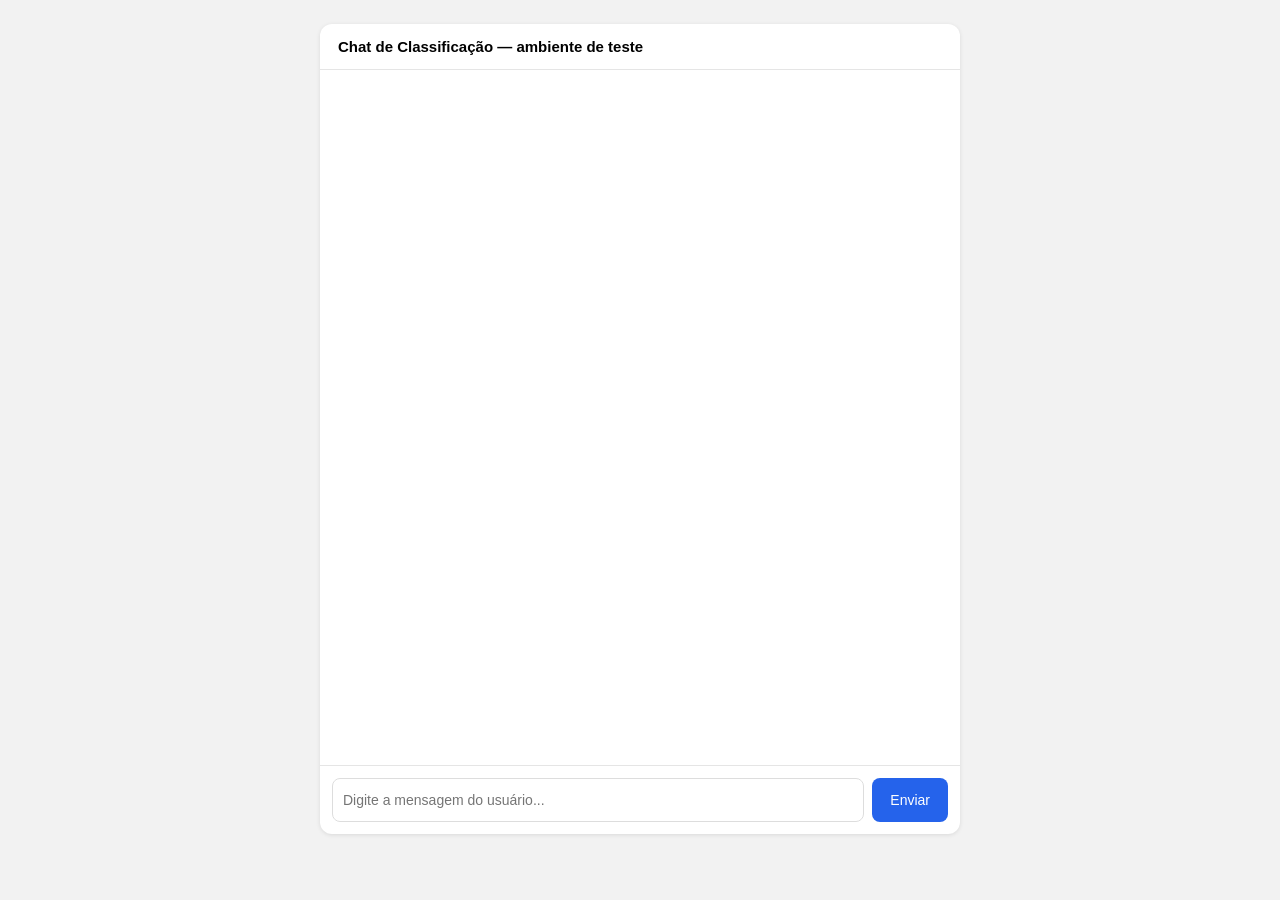
==== public/index.html @ 29af2f93 "initial commit" ====
<!DOCTYPE html>
<html lang="pt-br">

<head>
    <meta charset="UTF-8">
    <meta name="viewport" content="width=device-width, initial-scale=1.0">
    <title>Chat de Classificação — Teste</title>

</head>

<body>

    <div class="app">
        <div class="header">Chat de Classificação — ambiente de teste</div>

        <div class="chat" id="chat"></div>

        <div class="inputbar">
            <input id="input" placeholder="Digite a mensagem do usuário..."></input>
            <button id="sendBtn" onclick=enviar()>Enviar</button>
        </div>
    </div>

</body>

</html>
<script src="code.js" defer></script>
<link rel="stylesheet" href="style.css">
---- public/style.css ----
* {
      box-sizing: border-box;
  }

  body {
      margin: 0;
      font-family: -apple-system, BlinkMacSystemFont, "Segoe UI", Roboto, sans-serif;
      background: #f2f2f2;
      display: flex;
      justify-content: center;
      padding: 24px;
  }

  .app {
      width: 100%;
      max-width: 640px;
      background: #fff;
      border-radius: 12px;
      box-shadow: 0 1px 4px rgba(0, 0, 0, 0.1);
      display: flex;
      flex-direction: column;
      height: 90vh;
      overflow: hidden;
  }

  .header {
      padding: 14px 18px;
      border-bottom: 1px solid #e5e5e5;
      font-size: 15px;
      font-weight: 600;
  }

  .config {
      padding: 10px 18px;
      border-bottom: 1px solid #e5e5e5;
      display: flex;
      gap: 8px;
  }

  .config input {
      flex: 1;
      padding: 8px 10px;
      border: 1px solid #ddd;
      border-radius: 6px;
      font-size: 12px;
  }

  .chat {
      flex: 1;
      overflow-y: auto;
      padding: 16px 18px;
      display: flex;
      flex-direction: column;
      gap: 10px;
  }

  .msg {
      max-width: 85%;
      padding: 10px 12px;
      border-radius: 10px;
      font-size: 14px;
      line-height: 1.4;
      white-space: pre-wrap;
      word-wrap: break-word;
  }

  .msg.user {
      align-self: flex-end;
      background: #2563eb;
      color: white;
  }

  .msg.bot {
      align-self: flex-start;
      background: #f0f0f0;
      color: #111;
      font-family: "SFMono-Regular", Consolas, Menlo, monospace;
      font-size: 12.5px;
  }

  .msg.bot.error {
      background: #fde8e8;
      color: #a10000;
  }

  .msg.thinking {
      align-self: flex-start;
      background: #f0f0f0;
      color: #888;
      font-style: italic;
  }

  .inputbar {
      border-top: 1px solid #e5e5e5;
      padding: 12px;
      display: flex;
      gap: 8px;
  }

  .inputbar input {
      flex: 1;
      resize: none;
      border: 1px solid #ddd;
      border-radius: 8px;
      padding: 10px;
      font-size: 14px;
      font-family: inherit;
      height: 44px;
  }

  .inputbar button {
      padding: 0 18px;
      border: none;
      border-radius: 8px;
      background: #2563eb;
      color: white;
      font-size: 14px;
      cursor: pointer;
  }

  .inputbar button:disabled {
      background: #aac0f0;
      cursor: not-allowed;
  }
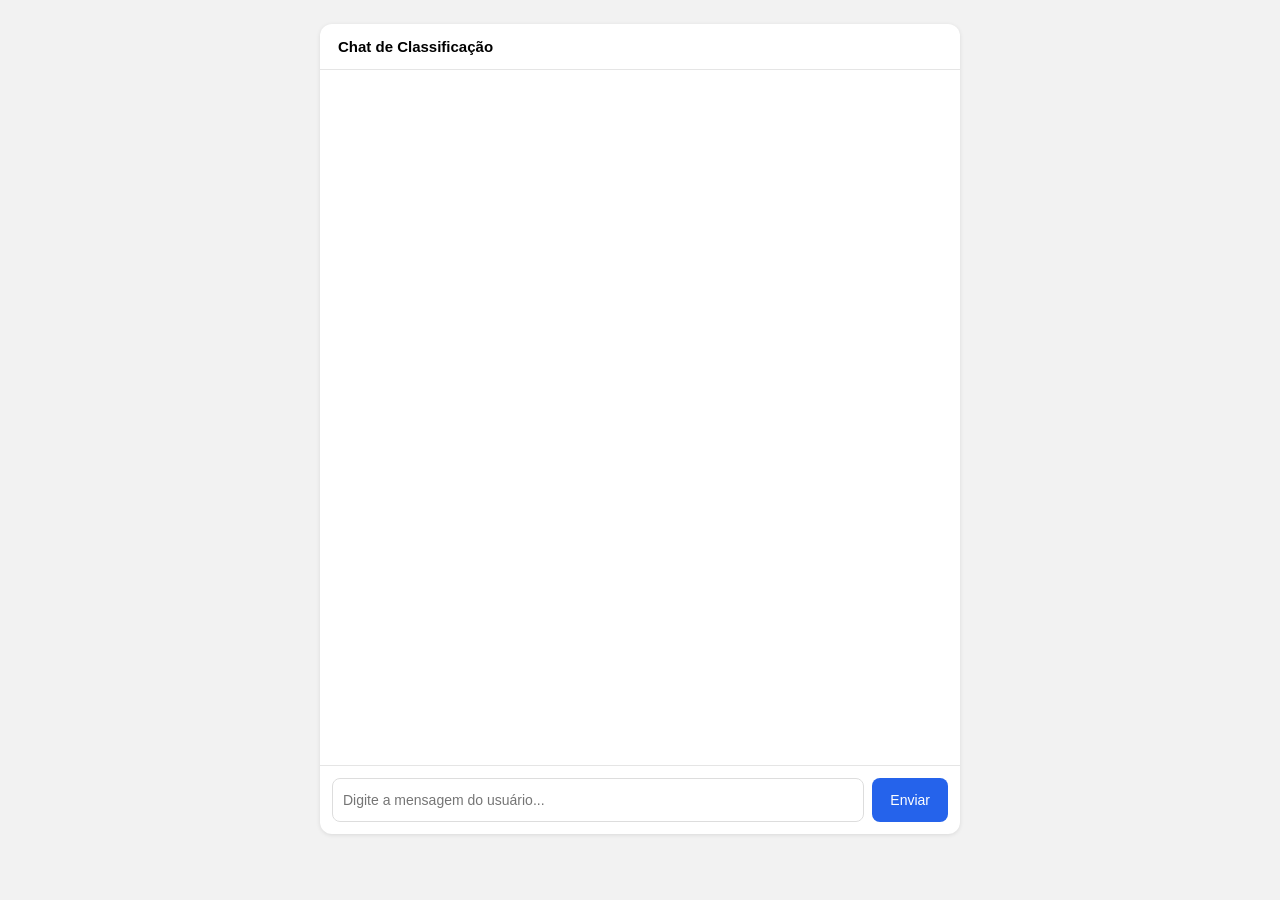
==== commit 9e673e53: "changed title" ====
--- a/public/index.html
+++ b/public/index.html
@@ -11,7 +11,7 @@
 <body>
 
     <div class="app">
-        <div class="header">Chat de Classificação — ambiente de teste</div>
+        <div class="header">Chat de Classificação</div>
 
         <div class="chat" id="chat"></div>
 
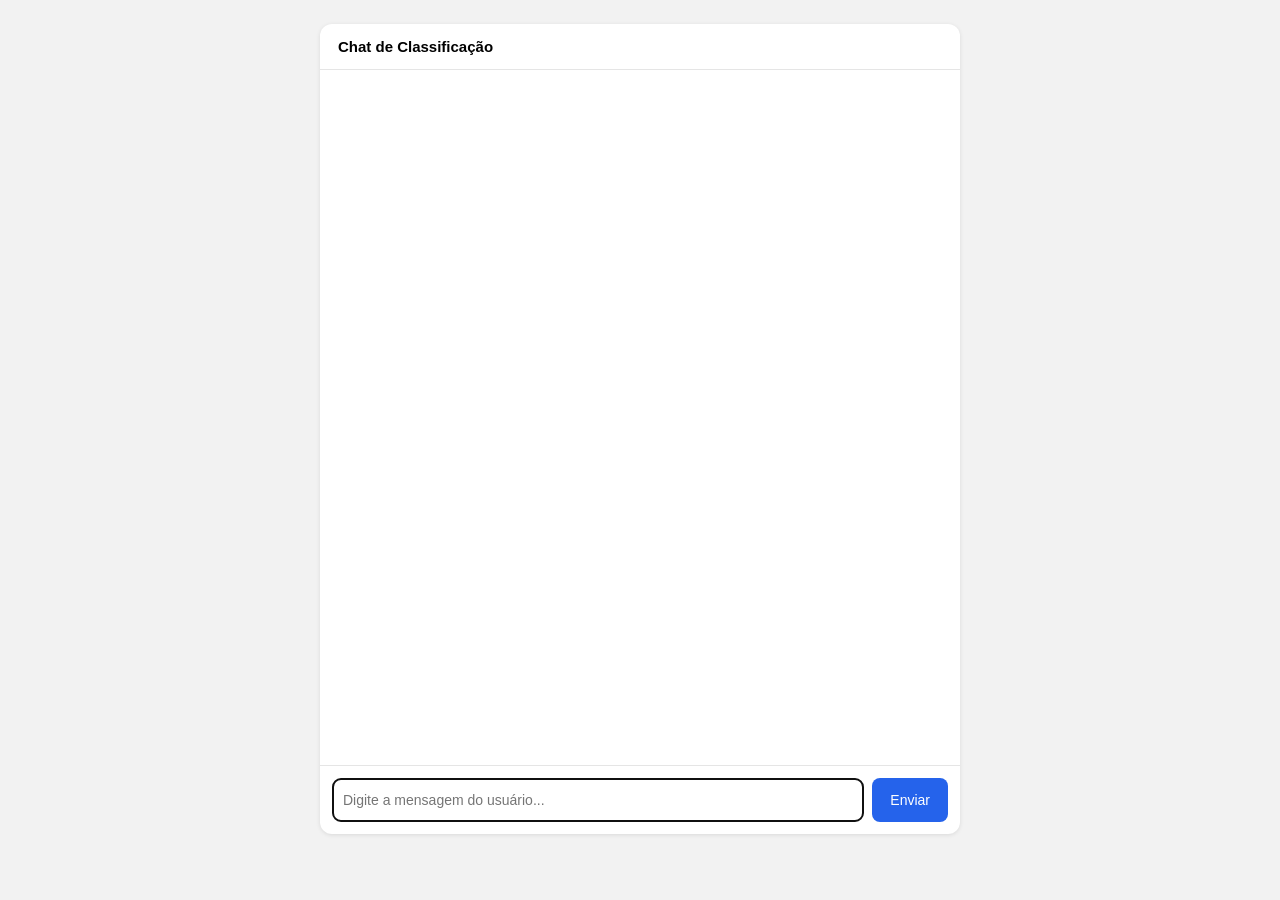
==== commit 359a0cb9: "added autofocus to input" ====
--- a/public/index.html
+++ b/public/index.html
@@ -16,7 +16,7 @@
         <div class="chat" id="chat"></div>
 
         <div class="inputbar">
-            <input id="input" placeholder="Digite a mensagem do usuário..."></input>
+            <input id="input" placeholder="Digite a mensagem do usuário..." autofocus="true"></input>
             <button id="sendBtn" onclick=enviar()>Enviar</button>
         </div>
     </div>
